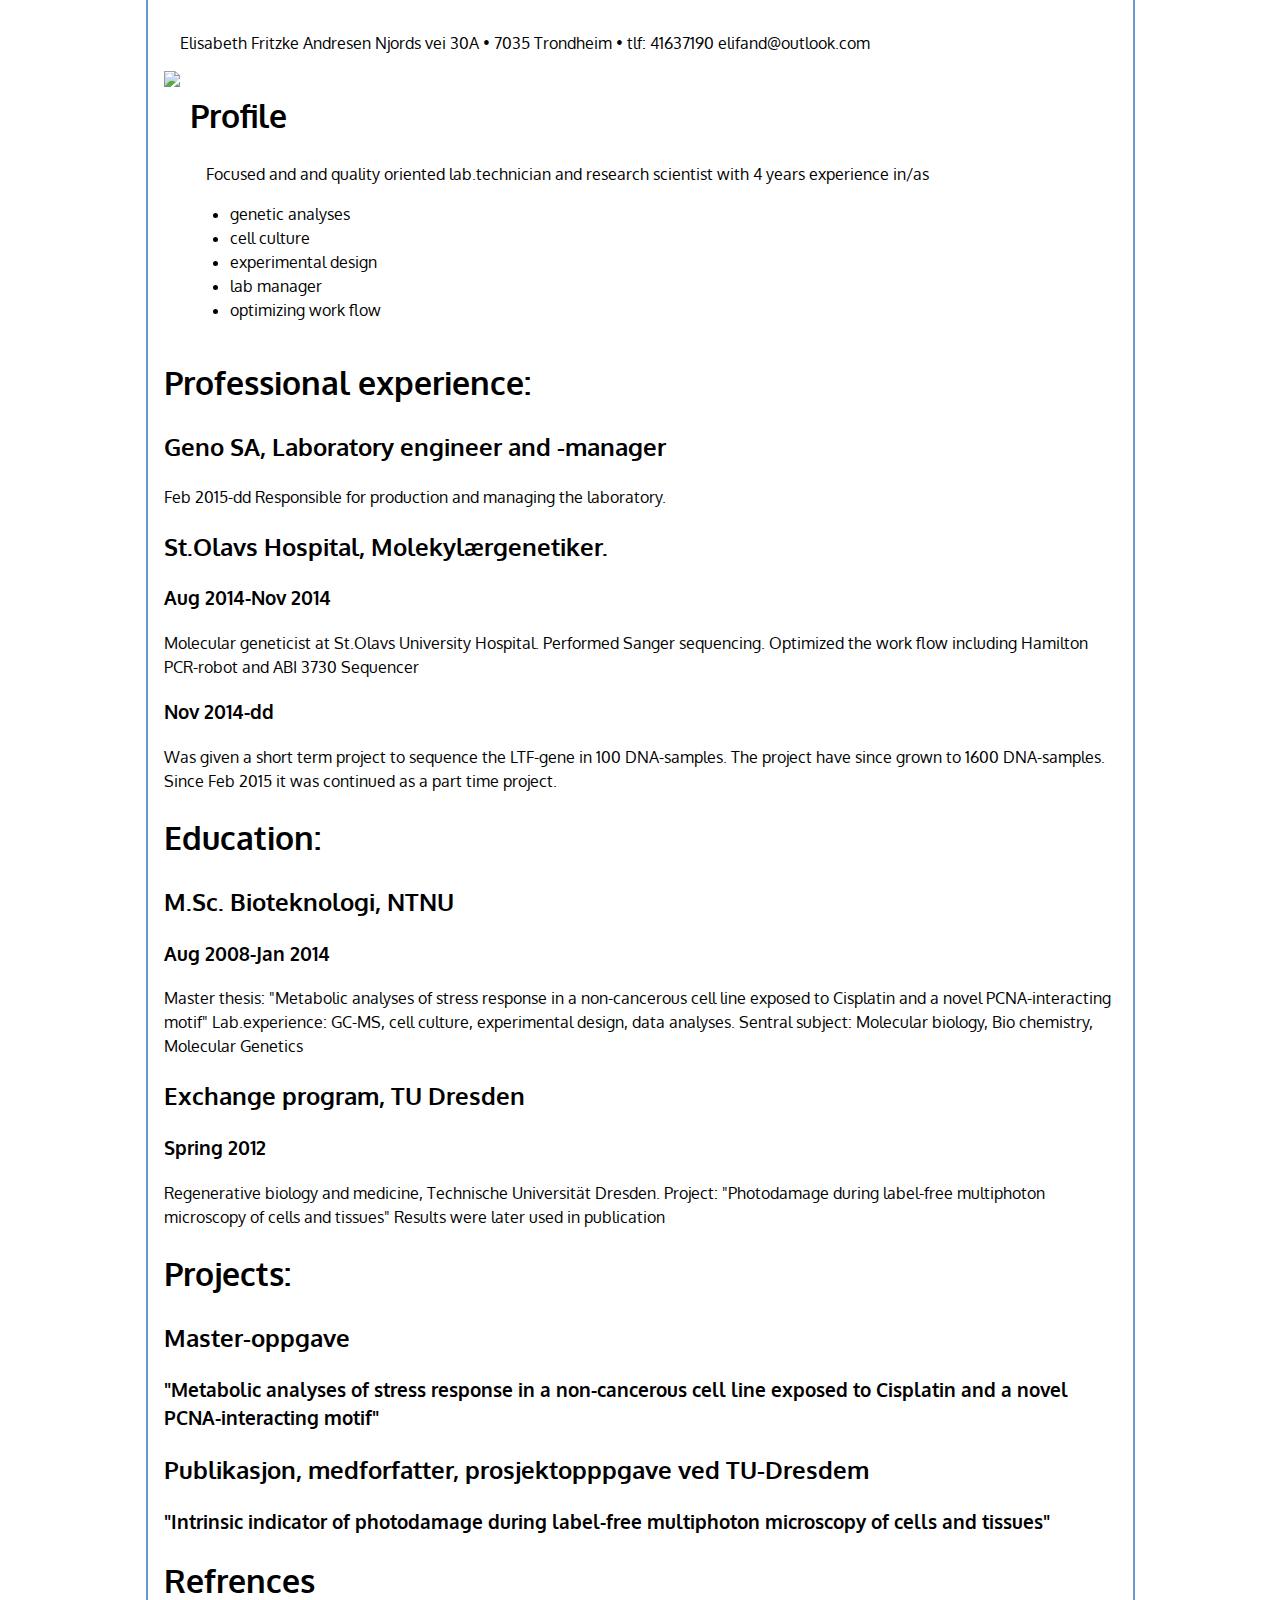
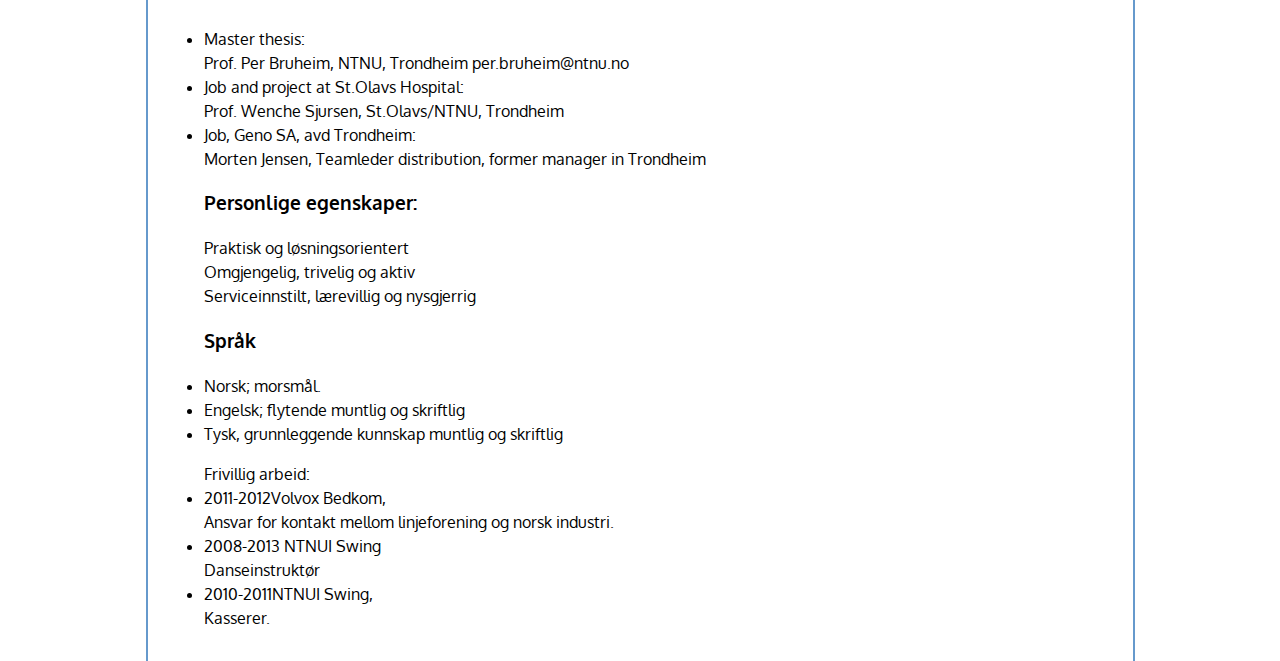
==== english.html @ fe0e7dbe "Translation and corrections" ====
<!DOCTYPE html>
<html>
<head>
	<title>Elisabeth F. Andresen</title>
	<link rel="stylesheet" href="style.css">
</head>
<body>
<p>
	Elisabeth Fritzke Andresen 
	Njords vei 30A • 7035 Trondheim • tlf: 41637190 
	elifand@outlook.com 
</p>

<div style="display:flex">
	<img src="http://placehold.it/200x350" />
	
	<div style="padding-left: 10px">
		<h1>Profile</h1> 
		<p>
			Focused and and quality oriented lab.technician and research scientist with 4 years experience in/as
			<ul>
				<li> genetic analyses </li>
				<li> cell culture </li>
				<li> experimental design </li>
				<li> lab manager </li>
				<li> optimizing work flow </li>
			 </ul>
		</p>
	</div>
</div>

<div>
<h1>Professional experience:</h1> 
<p>
<h2>Geno SA, Laboratory engineer and -manager</h2>
	Feb 2015-dd 
	Responsible for production and managing the laboratory.
	
<h2>St.Olavs Hospital, Molekylærgenetiker.</h2>
	<h3>Aug 2014-Nov 2014</h3>
	Molecular geneticist at St.Olavs University Hospital.
	Performed Sanger sequencing. Optimized the work flow including Hamilton PCR-robot and ABI 3730 Sequencer
	<h3>Nov 2014-dd</h3>
	Was given a short term project to sequence the LTF-gene in 100 DNA-samples. The project have since grown to 1600 DNA-samples. Since Feb 2015 it was continued as a part time project.
	
</p>

<h1>Education:</h1> 
<p>
	<h2>M.Sc. Bioteknologi, NTNU</h2>
	<h3>Aug 2008-Jan 2014</h3>
	Master thesis: "Metabolic analyses of stress response in a non-cancerous cell line 
	exposed to Cisplatin and a novel PCNA-interacting motif" 
	Lab.experience: GC-MS, cell culture, experimental design, data analyses. 
	
	Sentral subject: Molecular biology, Bio chemistry, Molecular Genetics
	
	<h2>Exchange program, TU Dresden</h2>
	<h3>Spring 2012</h3> 
	Regenerative biology and medicine, Technische Universität Dresden. 
	Project: "Photodamage during label-free multiphoton microscopy of cells and tissues"
	Results were later used in publication 
</p>
 
 <h1>Projects:</h1> 
<p>
	<h2>Master-oppgave</h2>
		<h3>"Metabolic analyses of stress response in a non-cancerous cell line 
		exposed to Cisplatin and a novel PCNA-interacting motif"</h3>
	<h2>Publikasjon, medforfatter, prosjektopppgave ved TU-Dresdem</h2>
		<h3>"Intrinsic indicator of photodamage during label-free multiphoton 
		microscopy of cells and tissues"</h3>
</p>

<p>
<h1>Refrences</h1> 
	<ul>
		<li>
			Master thesis: <br>
			Prof. Per Bruheim, NTNU, Trondheim 
			per.bruheim@ntnu.no
		</li>
		
		<li>
			Job and project at St.Olavs Hospital: <br>
			Prof. Wenche Sjursen, St.Olavs/NTNU, Trondheim
		</li>
		
		<li>
			Job, Geno SA, avd Trondheim: <br>
			Morten Jensen, Teamleder distribution, former manager in Trondheim
		</li>

	</ul>
</p>
</div>

<div>
	<ul>
	<h3>Personlige egenskaper:</h3> 
		Praktisk og løsningsorientert<br>
		Omgjengelig, trivelig og aktiv<br>
		Serviceinnstilt, lærevillig og nysgjerrig<br> 
	</ul>
</div>
<div>	
	<ul>
	<h3>Språk</h3>
		<li> Norsk; morsmål. </li> 
		<li> Engelsk; flytende muntlig og skriftlig </li>
		<li> Tysk, grunnleggende kunnskap muntlig og skriftlig </li>
	</ul> 
</div>

<p>
	<ul>
	Frivillig arbeid: 
		<li>2011-2012Volvox Bedkom, <br> 
		Ansvar for kontakt mellom linjeforening og norsk industri.
		</li> 
		<li>2008-2013  NTNUI Swing<br> 
		Danseinstruktør 
		</li>
		<li>2010-2011NTNUI Swing,<br> 
		Kasserer. 
		</li>
	</ul>
</p>




</body>
</html>
---- style.css ----
@import 'https://fonts.googleapis.com/css?family=Oxygen';

body {
	font-family: 'Oxygen', sans-serif;
	margin: 0 auto;
	max-width: 954px;
	line-height: 1.5;
	padding: 15px 15px;
	border-left: 2px solid #69c;
	padding-left: 16px;
	border-right: 2px solid #69c;

}

p {
	padding-left: 16px;
}

/*font-size: ;
color: ;
background-color: ;
font-variant: small-caps;
text-decoration: underline;
*/
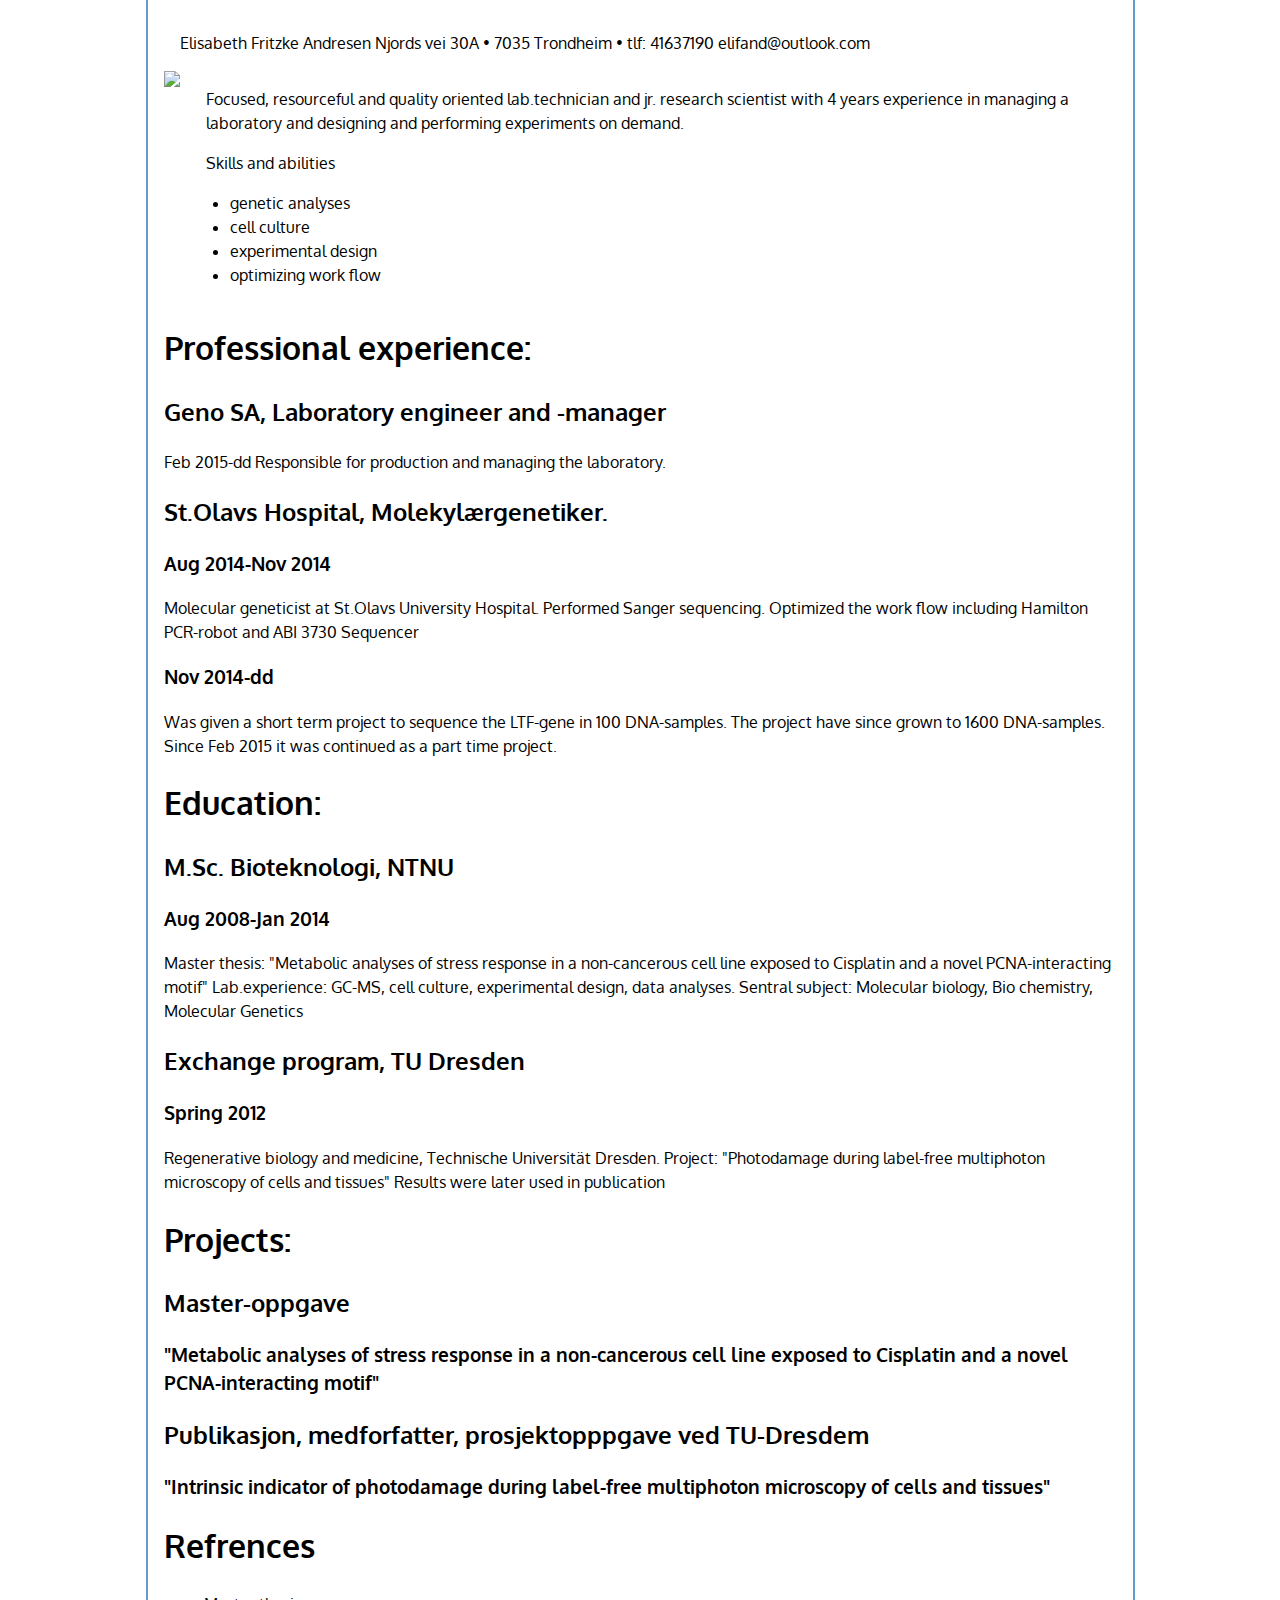
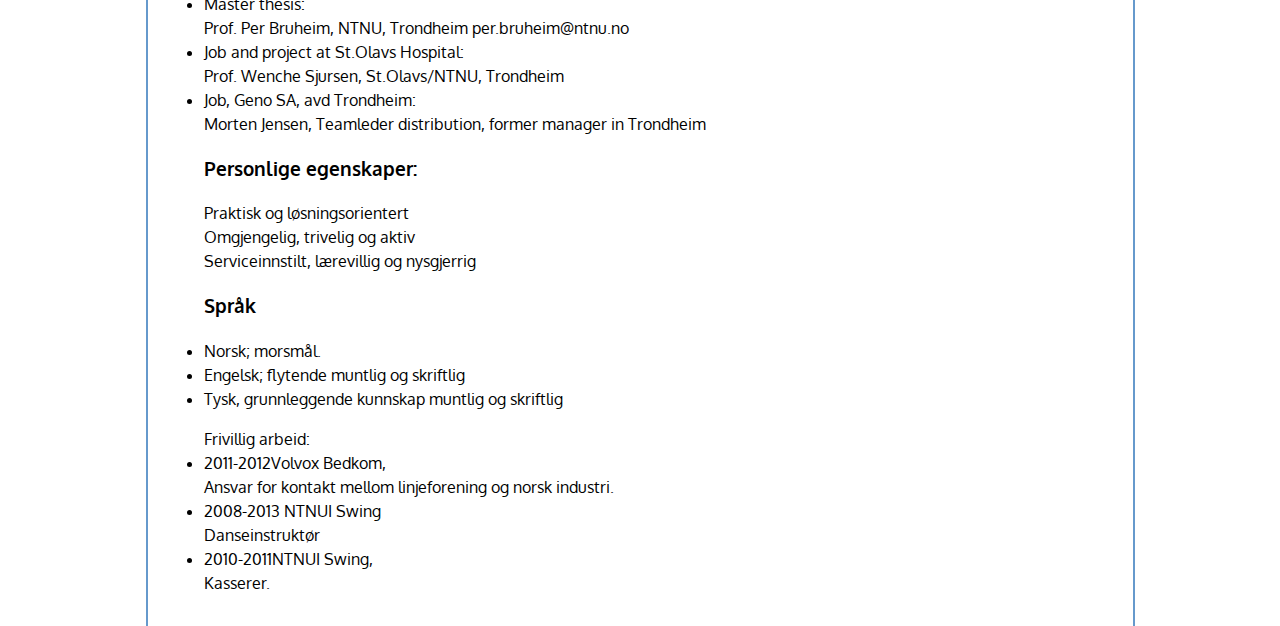
==== commit 2d1febbd: "Text alterations" ====
--- a/english.html
+++ b/english.html
@@ -15,14 +15,16 @@
 	<img src="http://placehold.it/200x350" />
 	
 	<div style="padding-left: 10px">
-		<h1>Profile</h1> 
 		<p>
-			Focused and and quality oriented lab.technician and research scientist with 4 years experience in/as
+			Focused, resourceful and quality oriented lab.technician and jr. research scientist with 4 years experience in managing a laboratory and designing and performing experiments on demand.
+		</p>
+
+		<p>
+			Skills and abilities
 			<ul>
 				<li> genetic analyses </li>
 				<li> cell culture </li>
 				<li> experimental design </li>
-				<li> lab manager </li>
 				<li> optimizing work flow </li>
 			 </ul>
 		</p>
